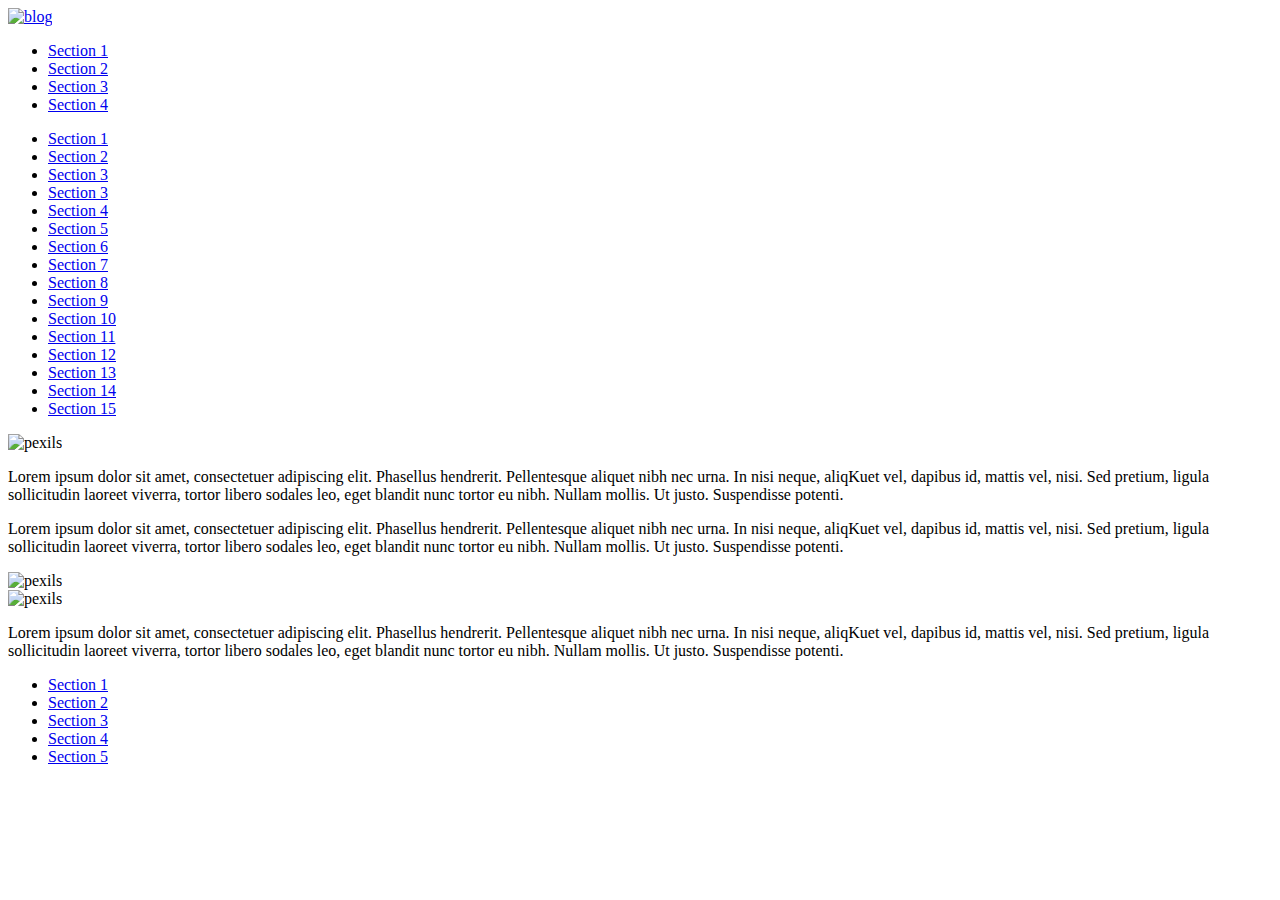
==== index.html @ dc4e46e6 "Add files via upload" ====
<!DOCTYPE html>
<html>
  <head>
    <title>My blog</title>
    <meta charset="UTF-8" />
    <link rel="stylesheet" href="src/styles.css" />
  </head>

  <body>
    <header class="top-icon">
      <a href="index.html">
        <img src="images/logo.jpeg" height="150" width="150" alt="blog" />
      </a>
    </header>
    <nav class="navigation">
      <ul class="navigation__items">
        <li class="navigation__item">
          <a href="sections/section1.html">Section 1</a>
        </li>
        <li class="navigation__item">
          <a href="sections/section2.html">Section 2</a>
        </li>
        <li class="navigation__item">
          <a href="sections/section3.html">Section 3</a>
        </li>
        <li class="navigation__item">
          <a href="sections/section4.html">Section 4</a>
        </li>
      </ul>
    </nav>
    <aside class="sidebar">
      <ul class="sidebar-navigation">
        <li class="sidebar-navigation__item">
          <a href="todo">Section 1</a>
        </li>
        <li class="sidebar-navigation__item">
          <a href="todo">Section 2</a>
        </li>
        <li class="sidebar-navigation__item">
          <a href="todo">Section 3</a>
        </li>
        <li class="sidebar-navigation__item">
          <a href="todo">Section 3</a>
        </li>
        <li class="sidebar-navigation__item">
          <a href="todo">Section 4</a>
        </li>
        <li class="sidebar-navigation__item">
          <a href="todo">Section 5</a>
        </li>
        <li class="sidebar-navigation__item">
          <a href="todo">Section 6</a>
        </li>
        <li class="sidebar-navigation__item">
          <a href="todo">Section 7</a>
        </li>
        <li class="sidebar-navigation__item">
          <a href="todo">Section 8</a>
        </li>
        <li class="sidebar-navigation__item">
          <a href="todo">Section 9</a>
        </li>
        <li class="sidebar-navigation__item">
          <a href="todo">Section 10</a>
        </li>
        <li class="sidebar-navigation__item">
          <a href="todo">Section 11</a>
        </li>
        <li class="sidebar-navigation__item">
          <a href="todo">Section 12</a>
        </li>
        <li class="sidebar-navigation__item">
          <a href="todo">Section 13</a>
        </li>
        <li class="sidebar-navigation__item">
          <a href="todo">Section 14</a>
        </li>
        <li class="sidebar-navigation__item">
          <a href="todo">Section 15</a>
        </li>
      </ul>
    </aside>
    <main class="content">
      <div class="blog">
        <img src="images/a.png" alt="pexils" class="blog-image__item" />

        <p>
          Lorem ipsum dolor sit amet, consectetuer adipiscing elit. Phasellus
          hendrerit. Pellentesque aliquet nibh nec urna. In nisi neque, aliqKuet
          vel, dapibus id, mattis vel, nisi. Sed pretium, ligula sollicitudin
          laoreet viverra, tortor libero sodales leo, eget blandit nunc tortor
          eu nibh. Nullam mollis. Ut justo. Suspendisse potenti.
        </p>
      </div>
      <div class="blog">
        <p>
          Lorem ipsum dolor sit amet, consectetuer adipiscing elit. Phasellus
          hendrerit. Pellentesque aliquet nibh nec urna. In nisi neque, aliqKuet
          vel, dapibus id, mattis vel, nisi. Sed pretium, ligula sollicitudin
          laoreet viverra, tortor libero sodales leo, eget blandit nunc tortor
          eu nibh. Nullam mollis. Ut justo. Suspendisse potenti.
        </p>
        <img src="images/b.jpg" alt="pexils" class="blog-image__item" />
      </div>
      <div class="blog">
        <img src="images/c.png" alt="pexils" class="blog-image__item" />
        <p>
          Lorem ipsum dolor sit amet, consectetuer adipiscing elit. Phasellus
          hendrerit. Pellentesque aliquet nibh nec urna. In nisi neque, aliqKuet
          vel, dapibus id, mattis vel, nisi. Sed pretium, ligula sollicitudin
          laoreet viverra, tortor libero sodales leo, eget blandit nunc tortor
          eu nibh. Nullam mollis. Ut justo. Suspendisse potenti.
        </p>
      </div>
    </main>

    <footer class="footer">
      <nav>
        <ul class="footer__links">
          <li class="footer__link">
            <a href="#">Section 1</a>
          </li>
          <li class="footer__link">
            <a href="#">Section 2</a>
          </li>

          <li class="footer__link">
            <a href="#">Section 3</a>
          </li>

          <li class="footer__link">
            <a href="#">Section 4</a>
          </li>

          <li class="footer__link">
            <a href="#">Section 5</a>
          </li>
        </ul>
      </nav>
    </footer>
    <script src="src/index.js"></script>
  </body>
</html>
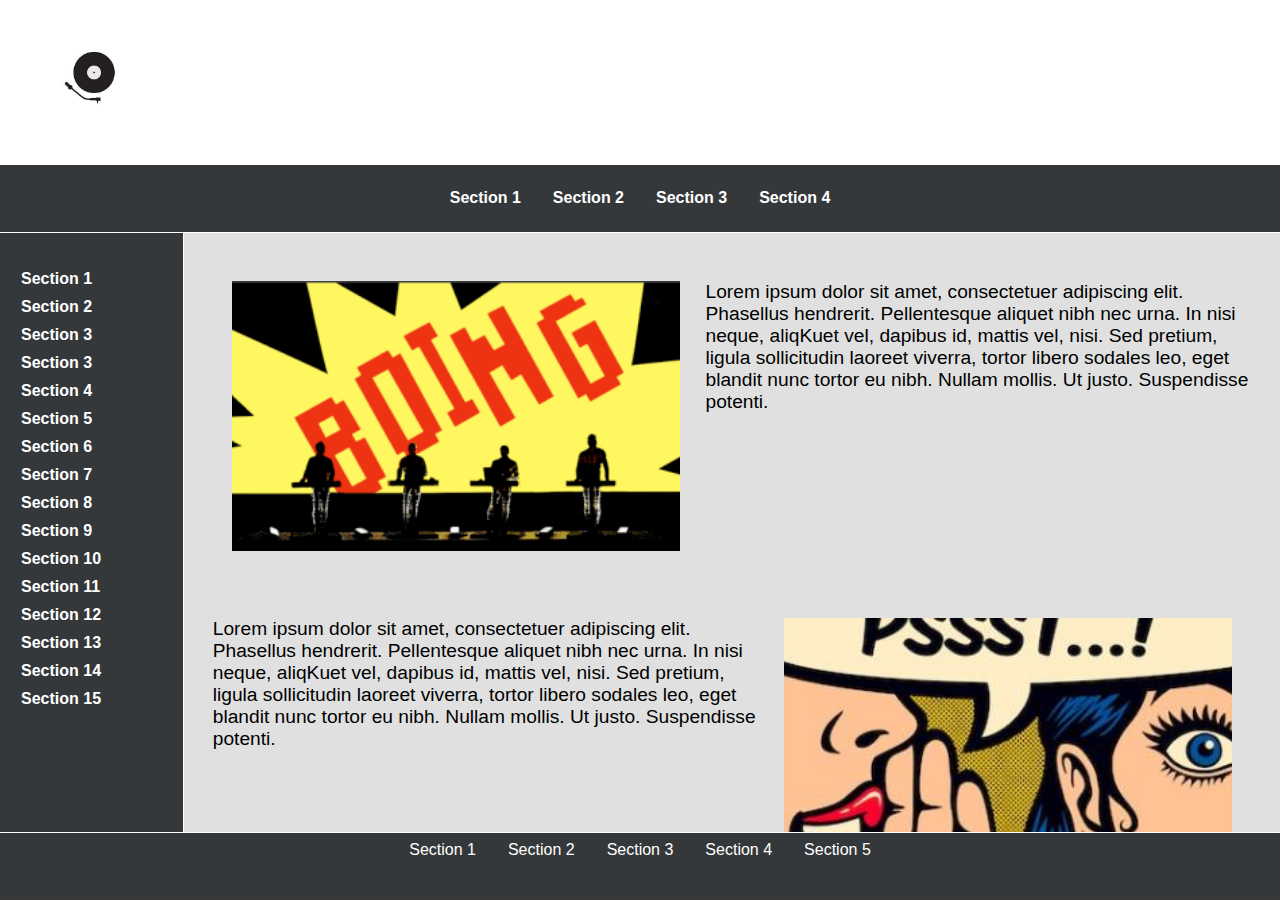
==== commit df3de12d: "Update index.html" ====
--- a/index.html
+++ b/index.html
@@ -3,28 +3,28 @@
   <head>
     <title>My blog</title>
     <meta charset="UTF-8" />
-    <link rel="stylesheet" href="src/styles.css" />
+    <link rel="stylesheet" href="styles.css" />
   </head>
 
   <body>
     <header class="top-icon">
       <a href="index.html">
-        <img src="images/logo.jpeg" height="150" width="150" alt="blog" />
+        <img src="logo.jpeg" height="150" width="150" alt="blog" />
       </a>
     </header>
     <nav class="navigation">
       <ul class="navigation__items">
         <li class="navigation__item">
-          <a href="sections/section1.html">Section 1</a>
+          <a href="section1.html">Section 1</a>
         </li>
         <li class="navigation__item">
-          <a href="sections/section2.html">Section 2</a>
+          <a href="section2.html">Section 2</a>
         </li>
         <li class="navigation__item">
-          <a href="sections/section3.html">Section 3</a>
+          <a href="section3.html">Section 3</a>
         </li>
         <li class="navigation__item">
-          <a href="sections/section4.html">Section 4</a>
+          <a href="section4.html">Section 4</a>
         </li>
       </ul>
     </nav>
@@ -82,7 +82,7 @@
     </aside>
     <main class="content">
       <div class="blog">
-        <img src="images/a.png" alt="pexils" class="blog-image__item" />
+        <img src="a.png" alt="pexils" class="blog-image__item" />
 
         <p>
           Lorem ipsum dolor sit amet, consectetuer adipiscing elit. Phasellus
@@ -100,10 +100,10 @@
           laoreet viverra, tortor libero sodales leo, eget blandit nunc tortor
           eu nibh. Nullam mollis. Ut justo. Suspendisse potenti.
         </p>
-        <img src="images/b.jpg" alt="pexils" class="blog-image__item" />
+        <img src="b.jpg" alt="pexils" class="blog-image__item" />
       </div>
       <div class="blog">
-        <img src="images/c.png" alt="pexils" class="blog-image__item" />
+        <img src="c.png" alt="pexils" class="blog-image__item" />
         <p>
           Lorem ipsum dolor sit amet, consectetuer adipiscing elit. Phasellus
           hendrerit. Pellentesque aliquet nibh nec urna. In nisi neque, aliqKuet
@@ -138,6 +138,6 @@
         </ul>
       </nav>
     </footer>
-    <script src="src/index.js"></script>
+    <script src="index.js"></script>
   </body>
 </html>
--- a/styles.css
+++ b/styles.css
@@ -0,0 +1,130 @@
+* {
+  box-sizing: border-box;
+}
+
+html {
+  height: 100%;
+  overflow: hidden;
+}
+
+body {
+  font-family: sans-serif;
+  margin: 0;
+  display: grid;
+  grid-gap: 0.1vw;
+  height: 100vh;
+  width: 100vw;
+  /*width: 100vw;*/
+  grid-template-columns: 1fr 6fr;
+  grid-template-rows: 1.2fr 1fr 9fr 1fr;
+  grid-template-areas: "header ." "section section " "sidebar content" "footer footer";
+  align-content: center;
+}
+
+.top-icon {
+  grid-area: header;
+  margin: 3px 5px;
+  place-self: center;
+  border: transparent;
+  padding: 2px 10px;
+}
+
+.navigation {
+  grid-area: section;
+  background: #35383a;
+}
+
+.navigation__items {
+  list-style: none;
+  width: 100%;
+  top: 0;
+  left: 0;
+  padding: 0.5rem 1rem;
+  display: flex;
+  align-items: center;
+  justify-content: center;
+}
+
+.navigation__item {
+  margin: 0 1rem;
+}
+
+.navigation__item a {
+  text-decoration: none;
+  color: white;
+  font-weight: bold;
+  padding: 0.2rem 0;
+}
+
+.sidebar {
+  grid-area: sidebar;
+  background: #35383a;
+}
+
+.sidebar-navigation {
+  list-style: none;
+  padding: 1rem 1rem;
+  display: flex;
+  /*align-items: center;*/
+  justify-content: center;
+  flex-direction: column;
+}
+
+.sidebar-navigation__item {
+  margin: 5px;
+}
+
+.sidebar-navigation__item a {
+  text-decoration: none;
+  color: white;
+  font-weight: bold;
+  padding: 0.2rem 0;
+}
+
+.content {
+  grid-area: content;
+  background: #e0e0e0;
+  overflow-y: scroll;
+}
+
+.footer {
+  grid-area: footer;
+  background: #35383a;
+}
+
+.footer__links {
+  list-style: none;
+  margin: 0;
+  padding: 0;
+  display: flex;
+  flex-direction: row;
+  justify-content: center;
+}
+
+.footer__link {
+  margin: 0.5rem 1rem;
+}
+
+.footer__link a {
+  color: white;
+  text-decoration: none;
+}
+
+.blog {
+  font-size: 1.2rem;
+  display: flex;
+  grid-column-gap: 0.5vw;
+  flex-direction: row;
+  overflow: hidden;
+  align-content: space-between;
+  margin: 1.5em;
+}
+
+.blog img {
+  margin: 1em;
+  background-position: center;
+  height: 30vh;
+  width: 35vw;
+  object-fit: cover;
+  vertical-align: bottom;
+}
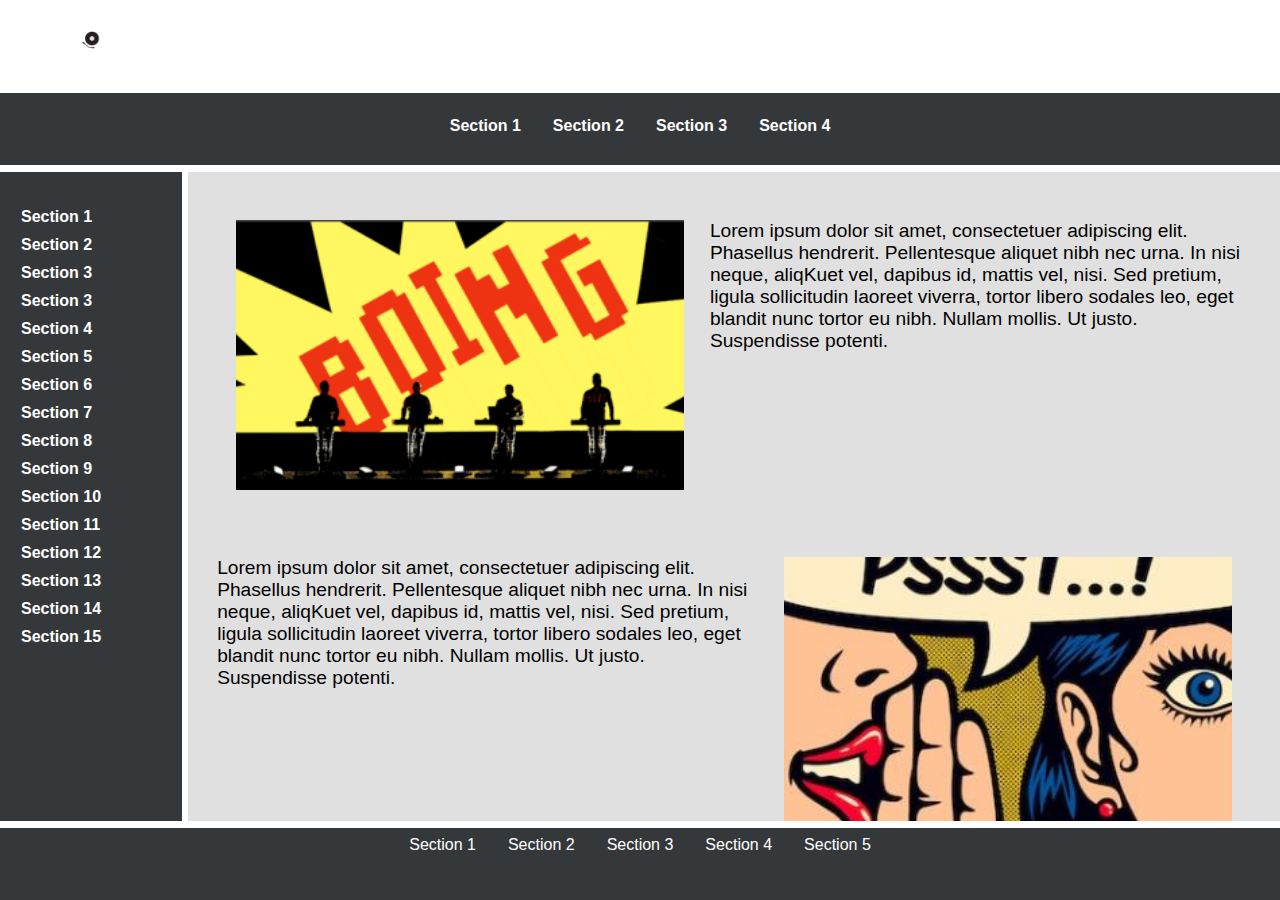
==== commit ae94b01c: "Update index.html" ====
--- a/index.html
+++ b/index.html
@@ -1,7 +1,7 @@
 <!DOCTYPE html>
 <html>
   <head>
-    <title>My blog</title>
+    <title>Mein BloCK</title>
     <meta charset="UTF-8" />
     <link rel="stylesheet" href="styles.css" />
   </head>
@@ -9,7 +9,7 @@
   <body>
     <header class="top-icon">
       <a href="index.html">
-        <img src="logo.jpeg" height="150" width="150" alt="blog" />
+        <img src="logo.jpeg" height="50" width="50" alt="blog" />
       </a>
     </header>
     <nav class="navigation">
@@ -82,7 +82,7 @@
     </aside>
     <main class="content">
       <div class="blog">
-        <img src="a.png" alt="pexils" class="blog-image__item" />
+        <img src="a.png" alt="Kraftwerk" class="blog-image__item" />
 
         <p>
           Lorem ipsum dolor sit amet, consectetuer adipiscing elit. Phasellus
@@ -100,10 +100,10 @@
           laoreet viverra, tortor libero sodales leo, eget blandit nunc tortor
           eu nibh. Nullam mollis. Ut justo. Suspendisse potenti.
         </p>
-        <img src="b.jpg" alt="pexils" class="blog-image__item" />
+        <img src="b.jpg" alt="Psss" class="blog-image__item" />
       </div>
       <div class="blog">
-        <img src="c.png" alt="pexils" class="blog-image__item" />
+        <img src="c.png" alt="PopCorn" class="blog-image__item" />
         <p>
           Lorem ipsum dolor sit amet, consectetuer adipiscing elit. Phasellus
           hendrerit. Pellentesque aliquet nibh nec urna. In nisi neque, aliqKuet
--- a/styles.css
+++ b/styles.css
@@ -11,7 +11,7 @@
   font-family: sans-serif;
   margin: 0;
   display: grid;
-  grid-gap: 0.1vw;
+  grid-gap: 0.5vw;
   height: 100vh;
   width: 100vw;
   /*width: 100vw;*/
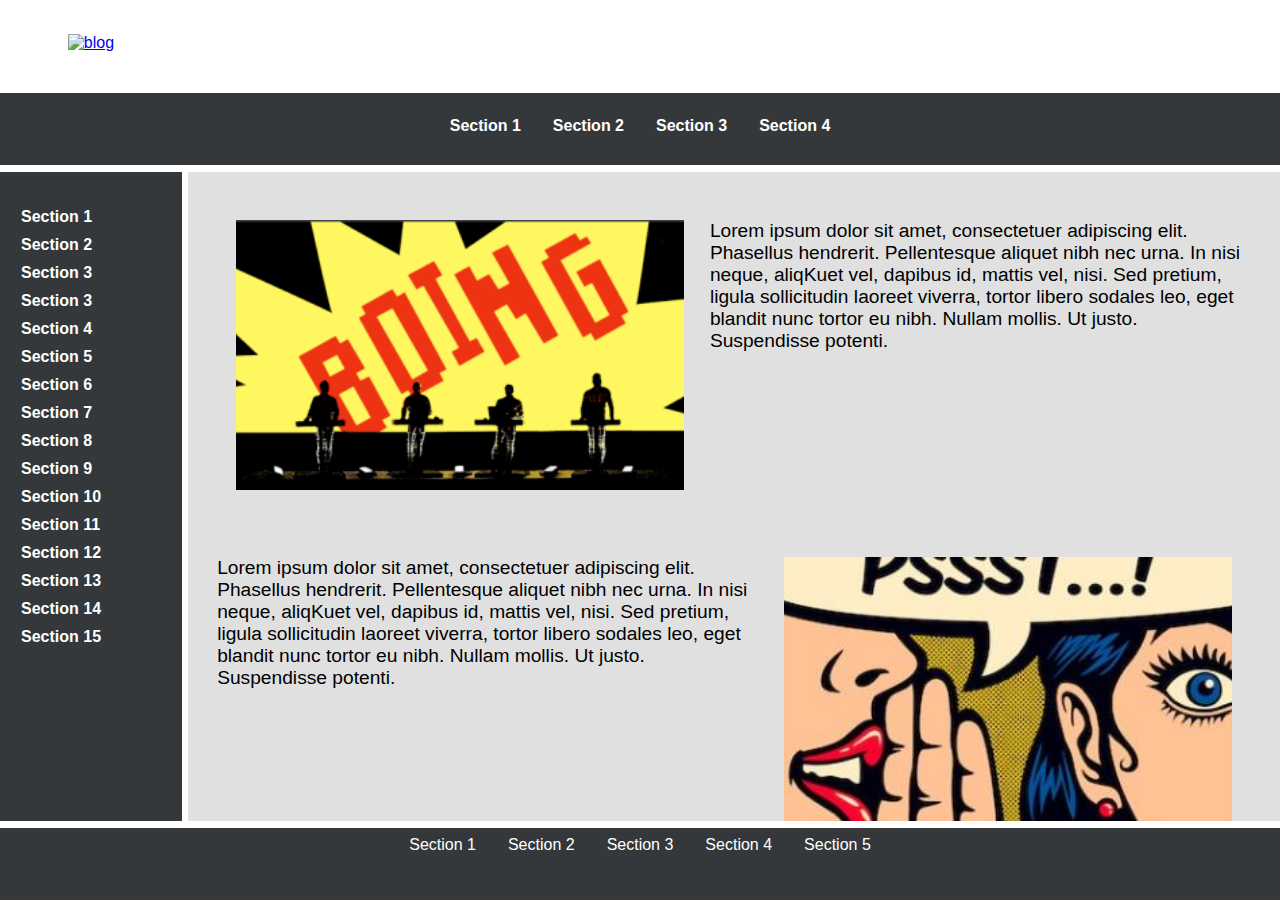
==== commit 1e210701: "Update index.html" ====
--- a/index.html
+++ b/index.html
@@ -9,7 +9,7 @@
   <body>
     <header class="top-icon">
       <a href="index.html">
-        <img src="logo.jpeg" height="50" width="50" alt="blog" />
+        <img src="logo1.jpeg" height="50" width="50" alt="blog" />
       </a>
     </header>
     <nav class="navigation">
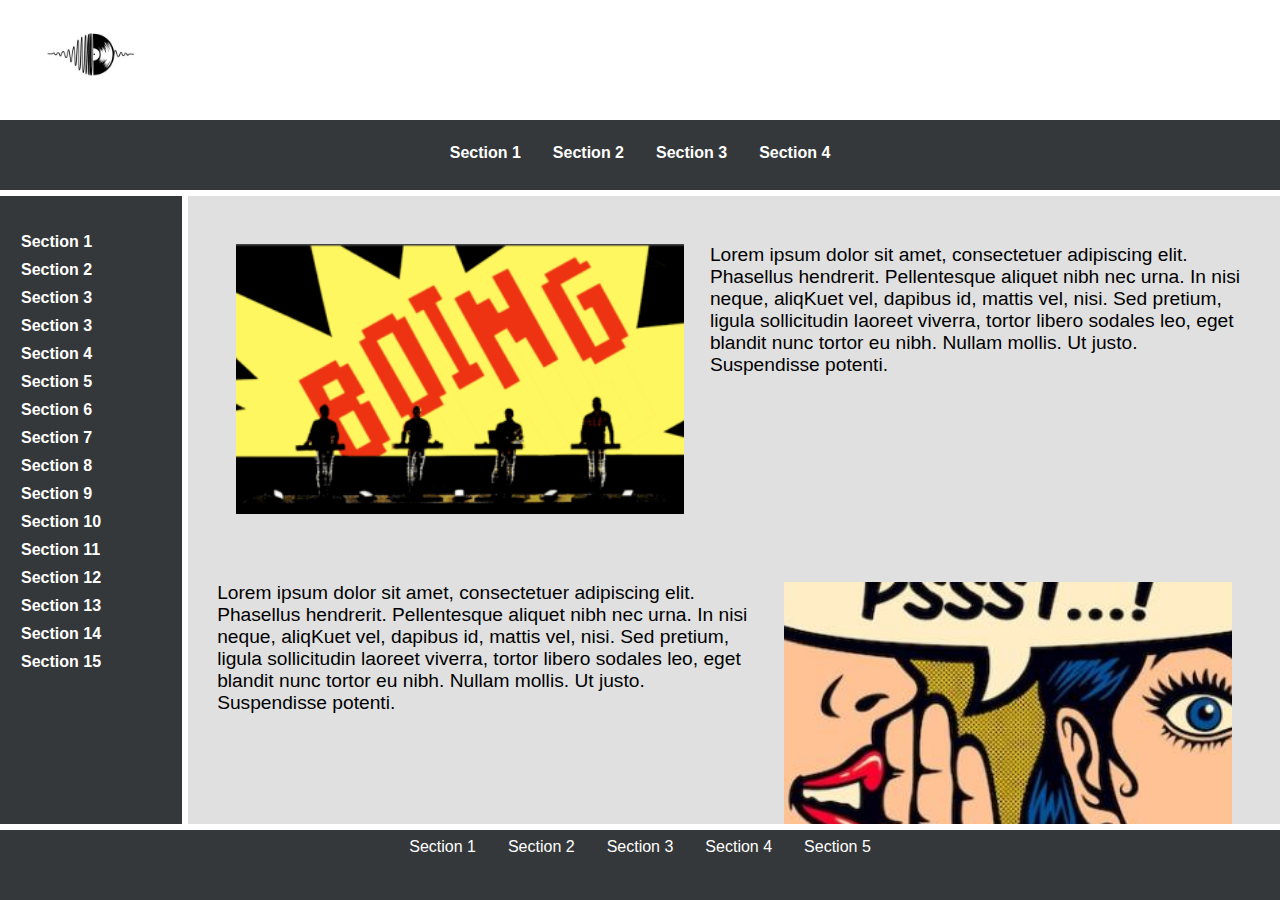
==== commit 97d0db85: "Update index.html" ====
--- a/index.html
+++ b/index.html
@@ -9,7 +9,7 @@
   <body>
     <header class="top-icon">
       <a href="index.html">
-        <img src="logo1.jpeg" height="50" width="50" alt="blog" />
+        <img src="logo1.jpg" height="100" width="100" alt="blog" />
       </a>
     </header>
     <nav class="navigation">
